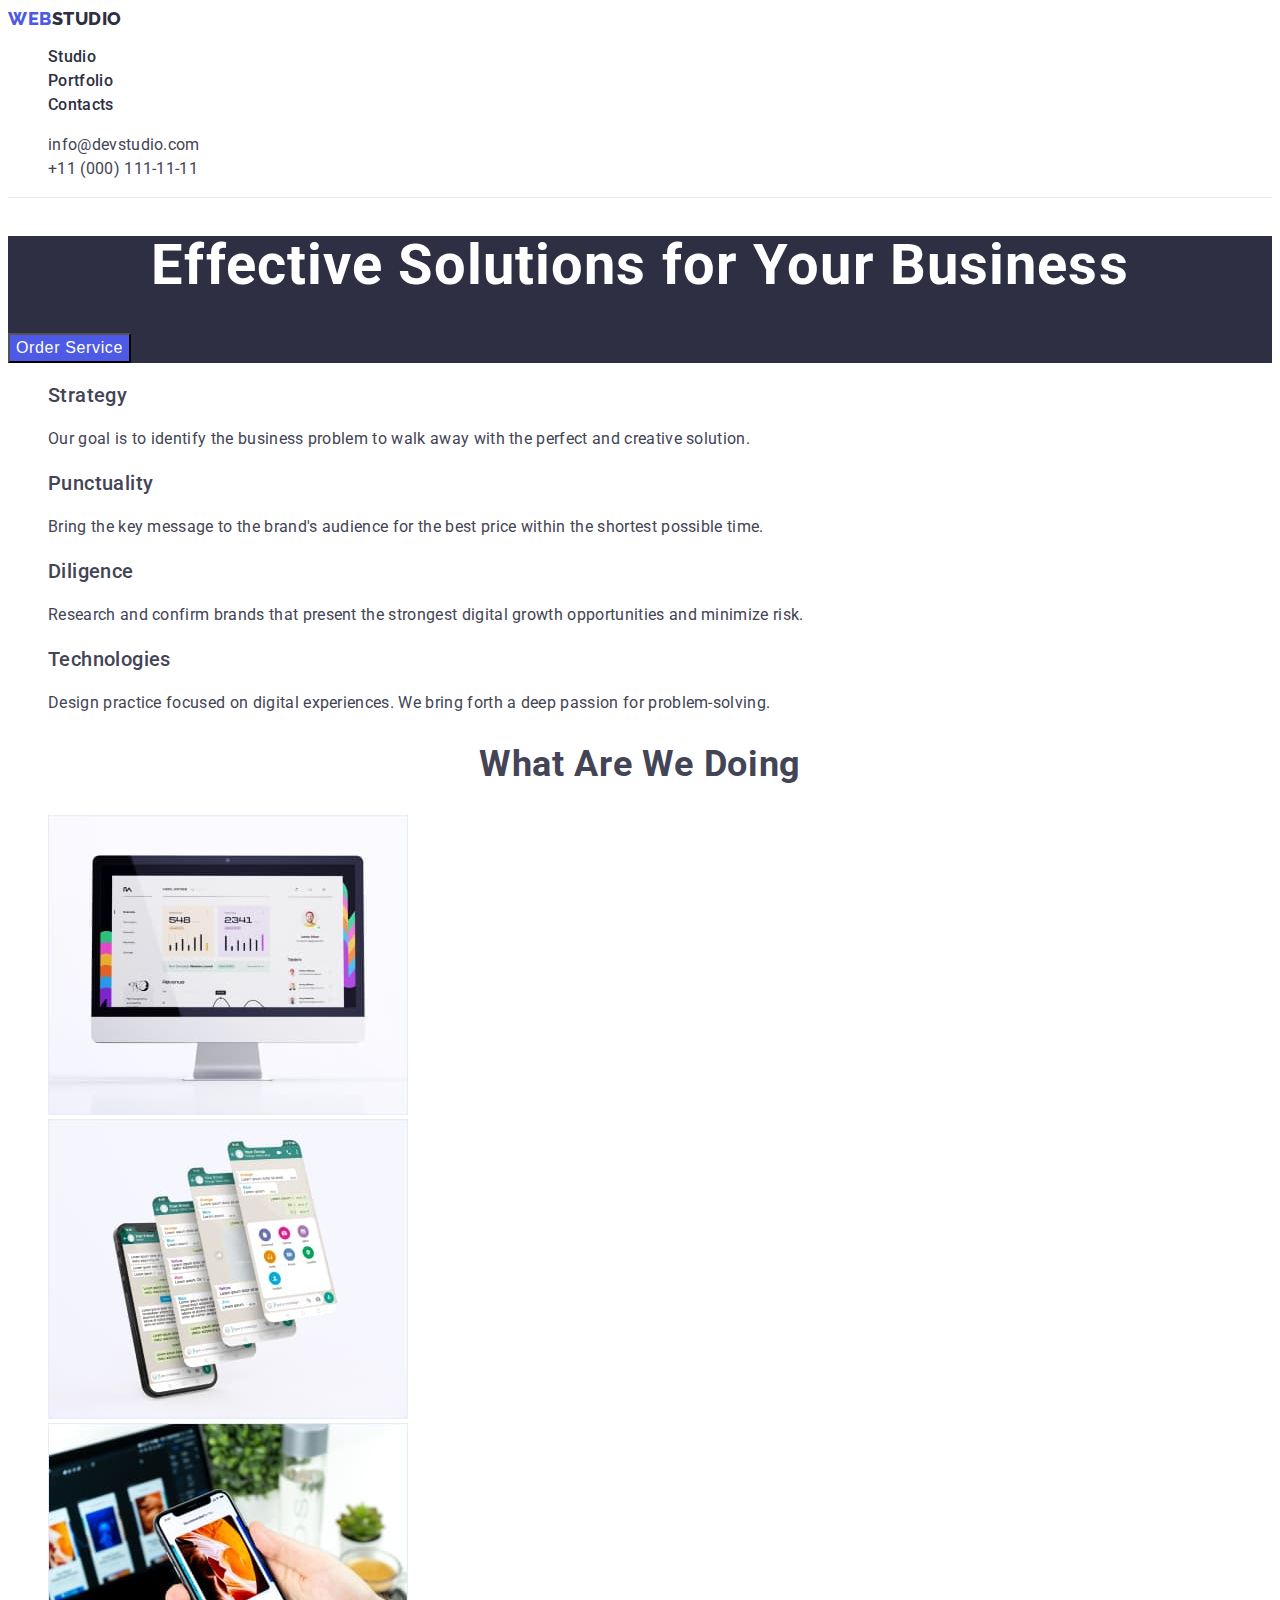
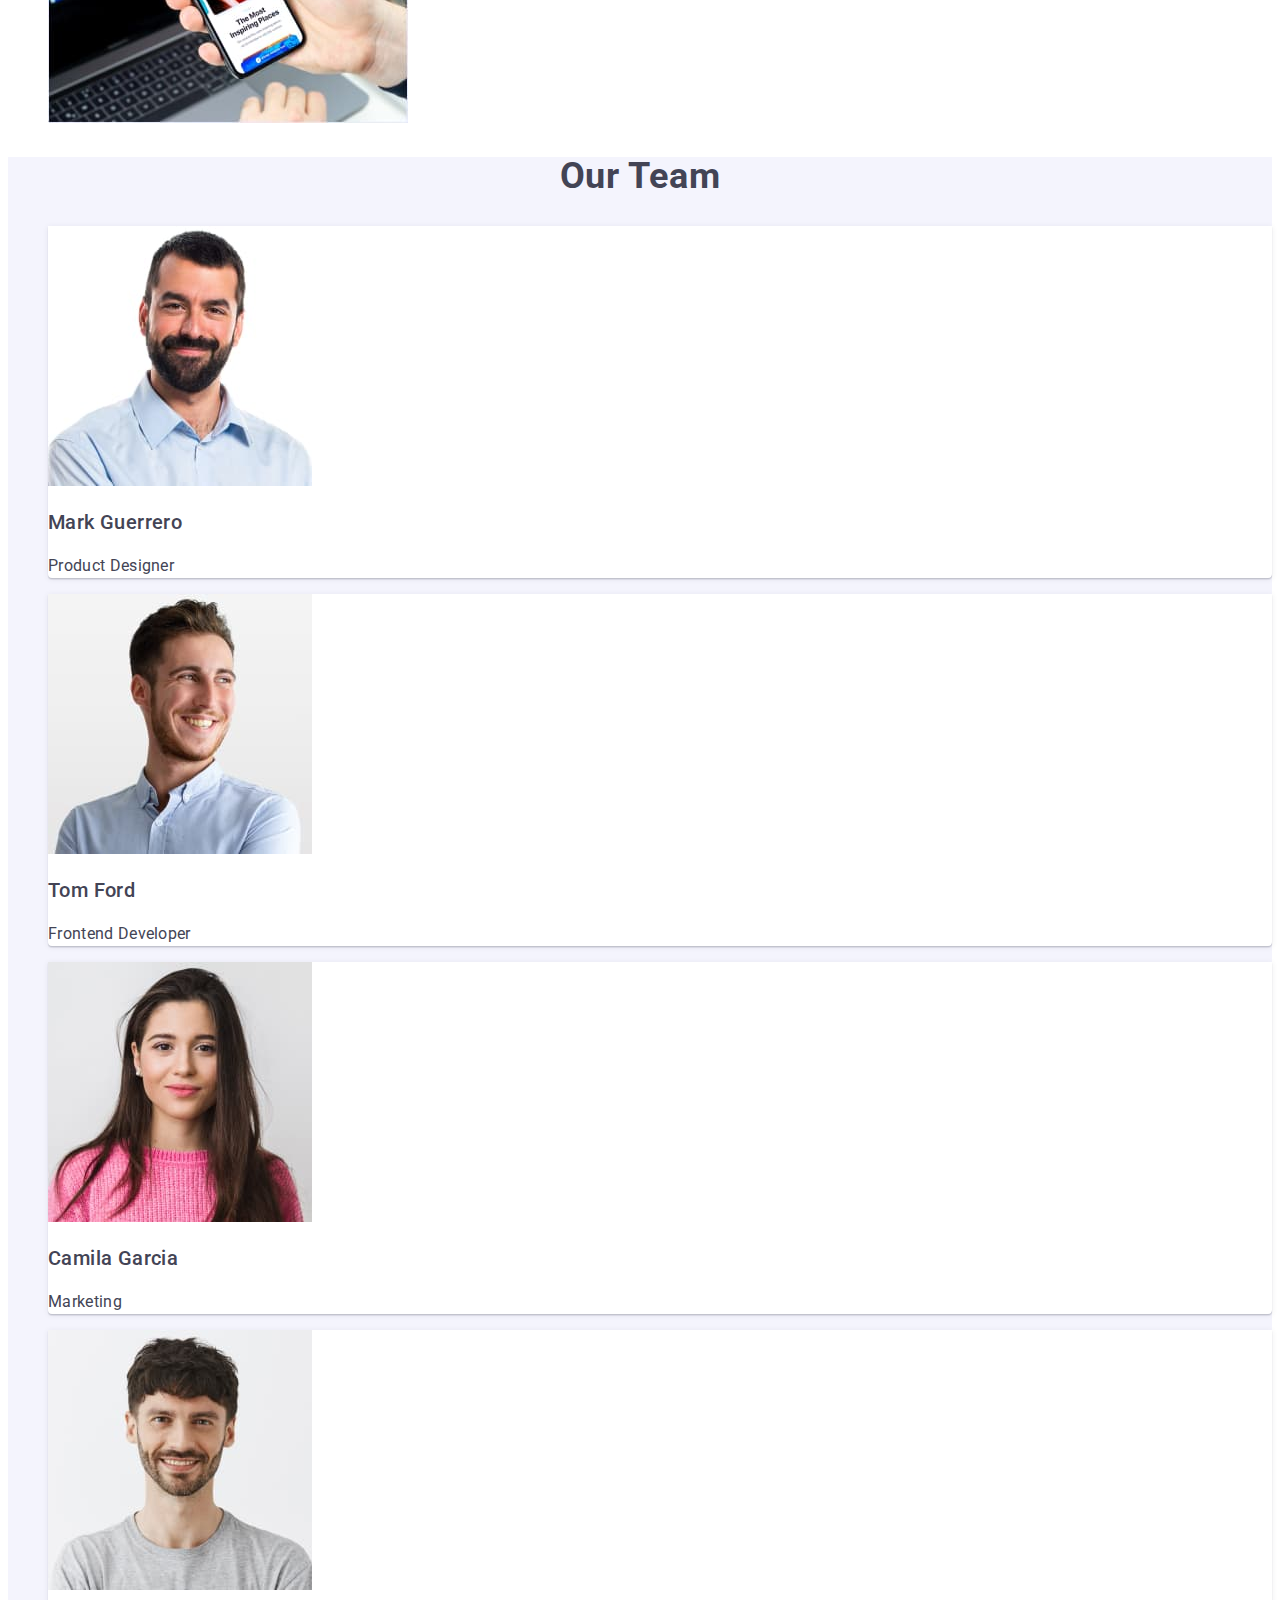
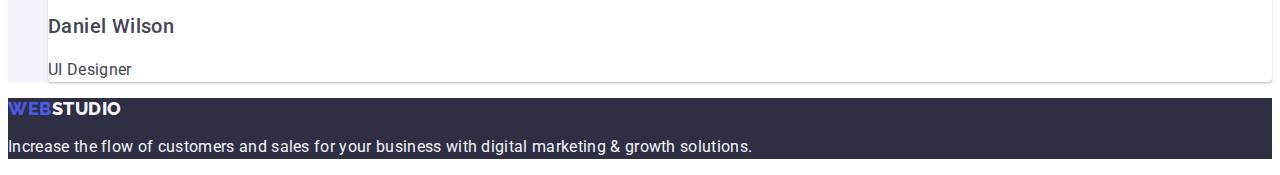
==== index.html @ ac727bb4 "index.html" ====
<!DOCTYPE html>
<html lang="en">
  <head>
    <meta charset="UTF-8" />
    <meta http-equiv="X-UA-Compatible" content="IE=edge" />
    <meta name="viewport" content="width=device-width, initial-scale=1.0" />
    <title>WebStudio</title>
    <link rel="preconnect" href="https://fonts.googleapis.com" />
    <link rel="preconnect" href="https://fonts.gstatic.com" crossorigin />
    <link
      href="https://fonts.googleapis.com/css2?family=Raleway:wght@800&family=Roboto:wght@400;500;700&display=swap"
      rel="stylesheet"
    />
    <link rel="stylesheet" href="./css/styles.css" />
  </head>
  <body>
    <!--Header section-->
    <header class="page-header">
      <nav>
        <a class="logo-link" href="./index.html"
          >Web<span class="logo-dark">Studio</span></a
        >
        <ul class="list">
          <li><a class="link" href="./index.html">Studio</a></li>
          <li><a class="link" href="./portfolio.html">Portfolio</a></li>
          <li><a class="link link-contacts" href="">Contacts</a></li>
        </ul>
      </nav>
      <address class="adr">
        <ul class="list">
          <li>
            <a class="link-cnt email" href="mailto:info@devstudio.com"
              >info@devstudio.com</a
            >
          </li>

          <li>
            <a class="link-cnt" href="tel:+110001111111">+11 (000) 111-11-11</a>
          </li>
        </ul>
      </address>
    </header>

    <main>
      <!--Section1-->

      <section class="hero-image">
        <h1 class="hero-txt">Effective Solutions for Your Business</h1>
        <button class="button-txt" type="button">Order Service</button>
      </section>

      <!--Section2-->
      <section>
        <h2 class="hero-txt" hidden>Заголовок</h2>
        <ul class="list">
          <li>
            <h3 class="title">Strategy</h3>
            <p class="title-txt">
              Our goal is to identify the business problem to walk away with the
              perfect and creative solution.
            </p>
          </li>

          <li>
            <h3 class="title">Punctuality</h3>
            <p class="title-txt">
              Bring the key message to the brand's audience for the best price
              within the shortest possible time.
            </p>
          </li>
          <li>
            <h3 class="title">Diligence</h3>
            <p class="title-txt">
              Research and confirm brands that present the strongest digital
              growth opportunities and minimize risk.
            </p>
          </li>
          <li>
            <h3 class="title">Technologies</h3>
            <p class="title-txt">
              Design practice focused on digital experiences. We bring forth a
              deep passion for problem-solving.
            </p>
          </li>
        </ul>
      </section>

      <!--Section3-->
      <section>
        <h2 class="work">What are we doing</h2>
        <ul class="list">
          <li>
            <img
              src="./images/MCimage1.jpg"
              alt="img1"
              width="360"
              height="300"
            />
          </li>
          <li>
            <img
              src="./images/MCimg2.jpg"
              alt="img2"
              width="360"
              height="300"
            />
          </li>
          <li>
            <img
              src="./images/MCimg3.jpg"
              alt="img3"
              width="360"
              height="300"
            />
          </li>
        </ul>
      </section>
      <!--Section4-->
      <section class="team">
        <h2 class="work">Our Team</h2>
        <ul class="list">
          <li class="card">
            <img
              src="./images/imgMark.jpg"
              alt="Mark"
              width="264"
              height="260"
            />
            <h3 class="title">Mark Guerrero</h3>
            <p class="title-txt">Product Designer</p>
          </li>
          <li class="card">
            <img src="./images/imgTom.jpg" alt="Tom" width="264" height="260" />
            <h3 class="title">Tom Ford</h3>
            <p class="title-txt">Frontend Developer</p>
          </li>
          <li class="card">
            <img
              src="./images/imgCamila.jpg"
              alt="Camila"
              width="264"
              height="260"
            />
            <h3 class="title">Camila Garcia</h3>
            <p class="title-txt">Marketing</p>
          </li>
          <li class="card">
            <img
              src="./images/imgDaniel.jpg"
              alt="Daniel"
              width="264"
              height="260"
            />
            <h3 class="title">Daniel Wilson</h3>
            <p class="title-txt">UI Designer</p>
          </li>
        </ul>
      </section>
    </main>
    <!--Footer-->
    <footer class="footer">
      <a class="logo-link" href="./index.html"
        >Web<span class="logo-light">Studio</span></a
      >
      <p class="footer-txt">
        Increase the flow of customers and sales for your business with digital
        marketing & growth solutions.
      </p>
    </footer>
  </body>
</html>
---- css/styles.css ----
:root {
  --primary-font: Roboto;
  --secondary-font: Raleway;
  --iris: #4d5ae5;
  --ocean: #404bbf;
  --navy-blue: #2e2f42;
  --green: #31d0aa;
  --slate: #434455;
  --light-slate: #8e8f99;
  --cornflower: #e7e9fc;
  --cloud: #f4f4fd;
  --navy-blue-modal: #2e2f42;
  --grey: #2e2f42;
  --white: #ffffff;
  --dairy: #fcfcfc;
  --main-txt-cl: #434455;
}
/*Header*/
body {
  font-family: 'Roboto', sans-serif;
  font-style: normal;
  color: var(--main-txt-cl);
  background-color: var(--white);
}
.page-header {
  background-color: var(--white);
  border-bottom: 1px solid var(--cornflower);
}

.logo-link {
  color: var(--iris);
  font-family: var(--secondary-font), sans-serif;
  font-weight: 800;
  font-size: 18px;
  line-height: 1.17;
  display: flex;
  align-items: center;
  letter-spacing: 0.03em;
  text-transform: uppercase;
  text-decoration: none;
}
.logo-dark {
  color: var(--navy-blue);
}

.link {
  color: var(--navy-blue);
  font-weight: 500;
  font-size: 16px;
  line-height: 1.5;
  letter-spacing: 0.02em;
  text-decoration: none;
}

.link:hover {
  color: var(--ocean);
}

.link-contacts:focus {
  color: #404bbf;
}
.link-contacts:hover {
  color: var(--ocean);
}
.list {
  list-style-type: none;
}
.adr {
  font-style: normal;
}
.link-cnt {
  font-weight: 400;
  font-size: 16px;
  line-height: 1.5;
  color: var(--slate);
  letter-spacing: 0.02em;
  text-decoration: none;
}
.email:hover {
  color: var(--ocean);
}

.logo-light {
  color: var(--cloud);
}
/*Section1*/
.hero-image {
  background-color: var(--grey);
}
.hero-txt {
  font-weight: 700;
  font-size: 56px;
  line-height: 1.07;
  color: var(--white);
  text-align: center;
  letter-spacing: 0.02em;
}
.button-txt {
  cursor: pointer;
  font-weight: 500;
  font-size: 16px;
  line-height: 1.5;
  display: flex;
  align-items: center;
  letter-spacing: 0.04em;
  color: var(--white);
  background-color: var(--iris);
}
.button-txt:hover {
  background-color: var(--ocean);
}

/*Section2*/
.title {
  font-weight: 500;
  font-size: 20px;
  line-height: 1.2;
  letter-spacing: 0.02em;
}
.title-txt {
  font-weight: 400;
  font-size: 16px;
  line-height: 1.5;
  letter-spacing: 0.02em;
  color: var(--slate);
}
/*Section3*/
.work {
  font-weight: 700;
  font-size: 36px;
  line-height: 1.11;
  text-align: center;
  letter-spacing: 0.02em;
  text-transform: capitalize;
}
/*Section4*/
.team {
  background-color: var(--cloud);
}
.card {
  background-color: var(--white);

  box-shadow: 0px 1px 6px rgba(46, 47, 66, 0.08),
    0px 1px 1px rgba(46, 47, 66, 0.16), 0px 2px 1px rgba(46, 47, 66, 0.08);
  border-radius: 0px 0px 4px 4px;
}
/*Footer*/
.footer {
  background-color: var(--navy-blue);
}
.footer-txt {
  font-size: 16px;
  line-height: 1.5;

  letter-spacing: 0.02em;
  color: var(--cloud);
}

/*Portfolio*/

.filter-btn {
  color: var(--iris);
  background-color: var(--cloud);
  border-radius: 4px;
  font-weight: 500;
  font-size: 16px;
  line-height: 1.5;
  display: flex;
  align-items: center;
  text-align: center;
  letter-spacing: 0.04em;
  cursor: pointer;
}
.filter-btn:hover {
  background-color: var(--ocean);
  color: var(--white);
}
.filter-btn:focus {
  background-color: var(--ocean);
  color: var(--white);
}
.works {
  color: var(--navy-blue);
}
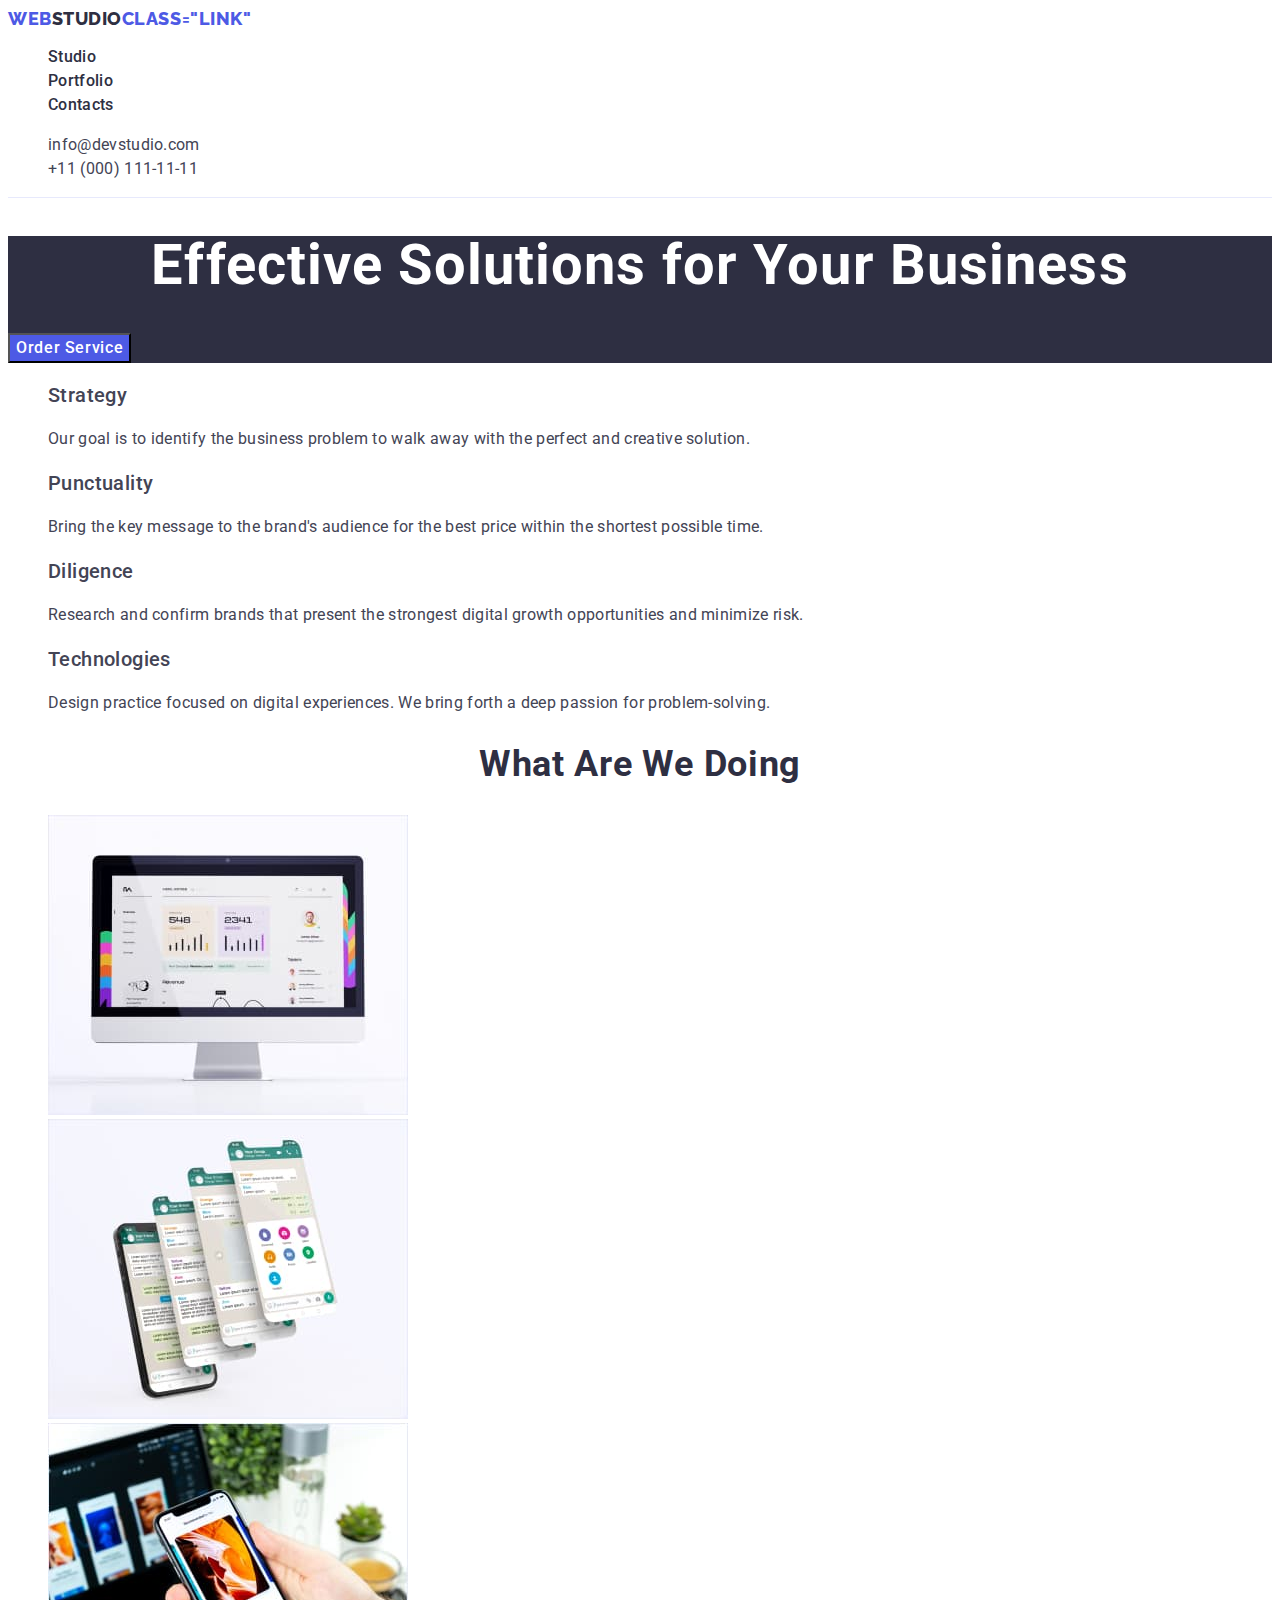
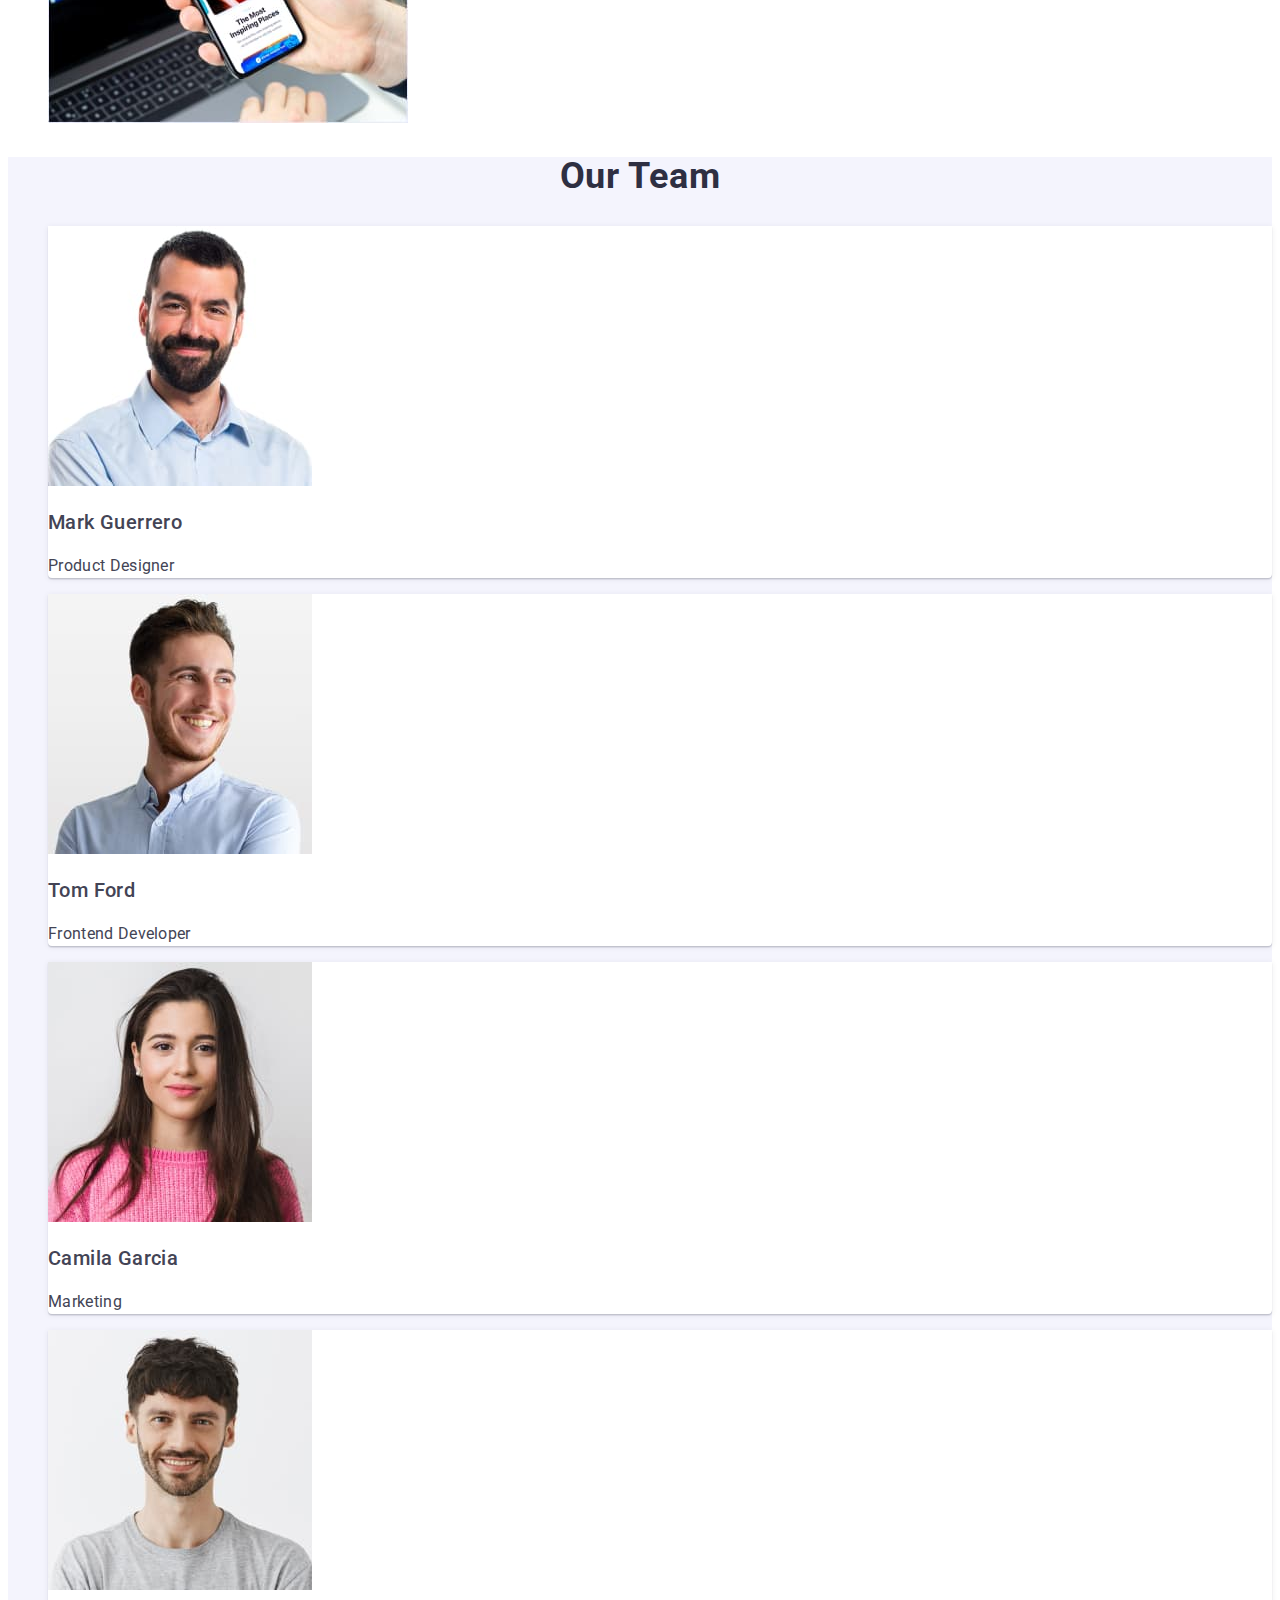
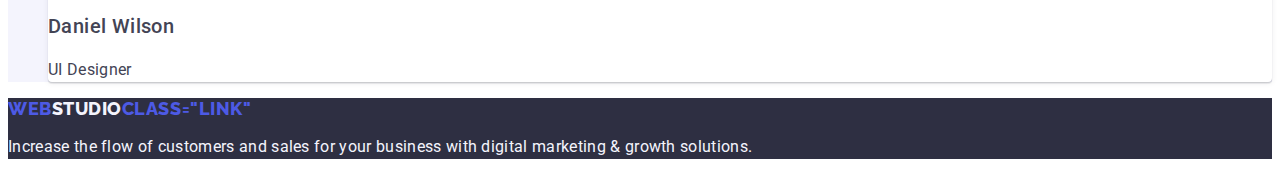
==== commit 43150a69: "index.html" ====
--- a/index.html
+++ b/index.html
@@ -18,12 +18,12 @@
     <header class="page-header">
       <nav>
         <a class="logo-link" href="./index.html"
-          >Web<span class="logo-dark">Studio</span></a
-        >
+          >Web<span class="logo-dark">Studio</span> class="link"
+        </a>
         <ul class="list">
           <li><a class="link" href="./index.html">Studio</a></li>
           <li><a class="link" href="./portfolio.html">Portfolio</a></li>
-          <li><a class="link link-contacts" href="">Contacts</a></li>
+          <li><a class="link" href="">Contacts</a></li>
         </ul>
       </nav>
       <address class="adr">
@@ -51,7 +51,7 @@
 
       <!--Section2-->
       <section>
-        <h2 class="hero-txt" hidden>Заголовок</h2>
+        <h2 class="work" hidden>Заголовок</h2>
         <ul class="list">
           <li>
             <h3 class="title">Strategy</h3>
@@ -158,10 +158,10 @@
       </section>
     </main>
     <!--Footer-->
-    <footer class="footer">
+    <footer class="ftr">
       <a class="logo-link" href="./index.html"
-        >Web<span class="logo-light">Studio</span></a
-      >
+        >Web<span class="logo-light">Studio</span> class="link"
+      </a>
       <p class="footer-txt">
         Increase the flow of customers and sales for your business with digital
         marketing & growth solutions.
--- a/css/styles.css
+++ b/css/styles.css
@@ -52,16 +52,11 @@
   text-decoration: none;
 }
 
-.link:hover {
+.link:hover,
+.link:focus {
   color: var(--ocean);
 }
 
-.link-contacts:focus {
-  color: #404bbf;
-}
-.link-contacts:hover {
-  color: var(--ocean);
-}
 .list {
   list-style-type: none;
 }
@@ -95,7 +90,9 @@
   text-align: center;
   letter-spacing: 0.02em;
 }
+
 .button-txt {
+  font-family: 'Roboto', sans-serif;
   cursor: pointer;
   font-weight: 500;
   font-size: 16px;
@@ -106,7 +103,8 @@
   color: var(--white);
   background-color: var(--iris);
 }
-.button-txt:hover {
+.button-txt:hover,
+.button-txt:focus {
   background-color: var(--ocean);
 }
 
@@ -132,6 +130,7 @@
   text-align: center;
   letter-spacing: 0.02em;
   text-transform: capitalize;
+  color: var(--navy-blue);
 }
 /*Section4*/
 .team {
@@ -145,7 +144,7 @@
   border-radius: 0px 0px 4px 4px;
 }
 /*Footer*/
-.footer {
+.ftr {
   background-color: var(--navy-blue);
 }
 .footer-txt {
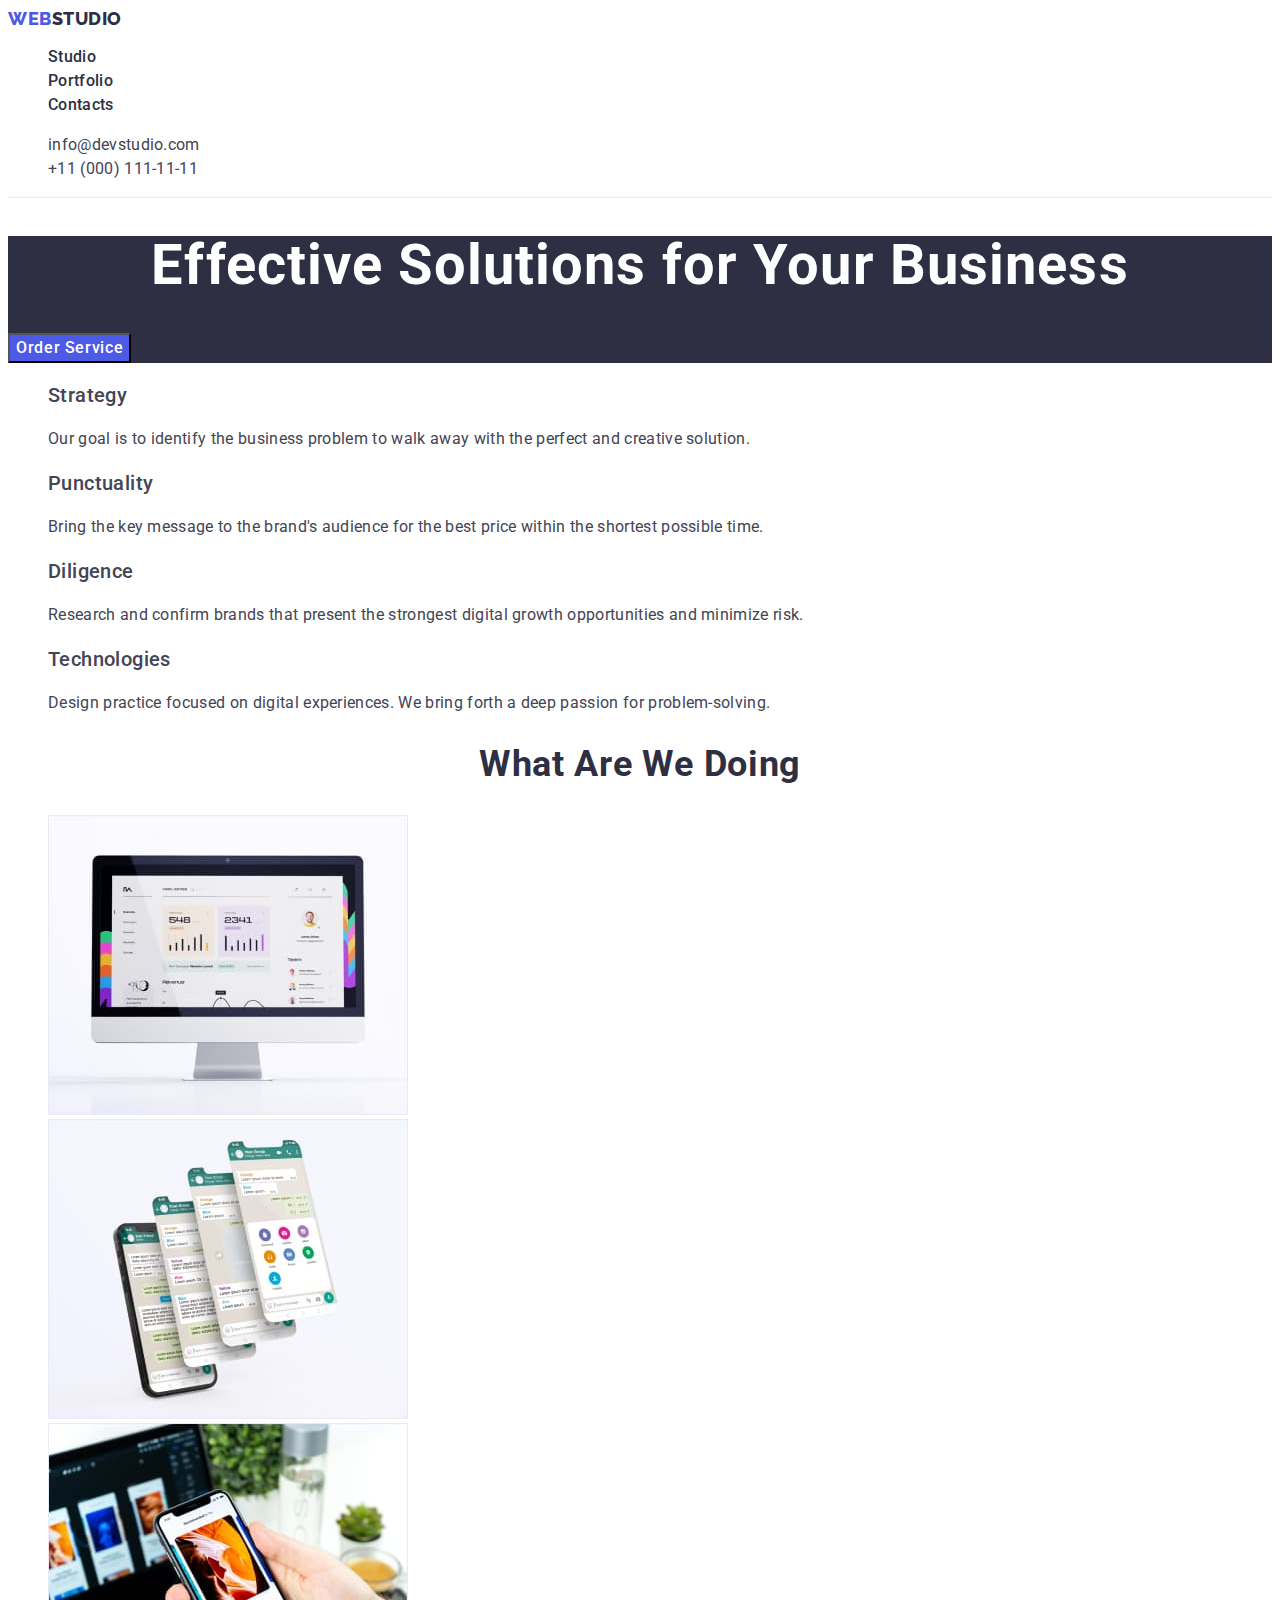
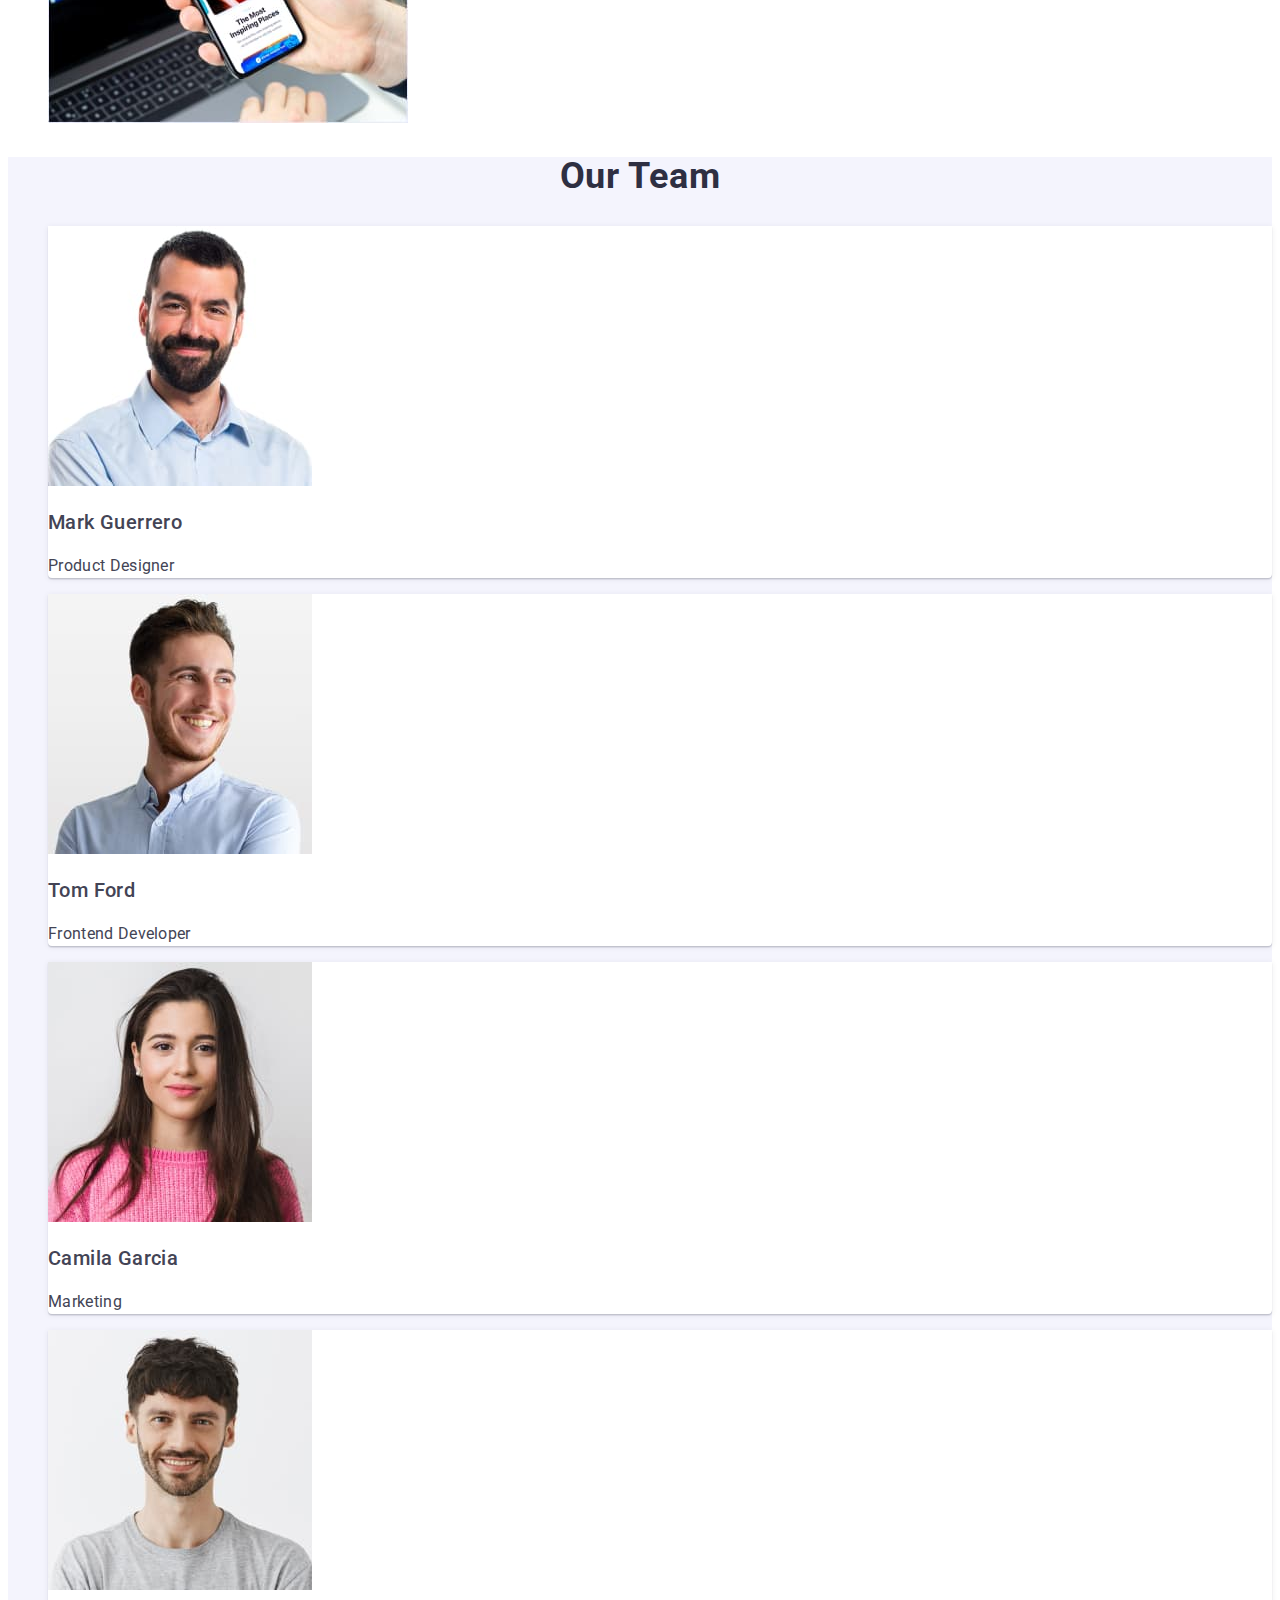
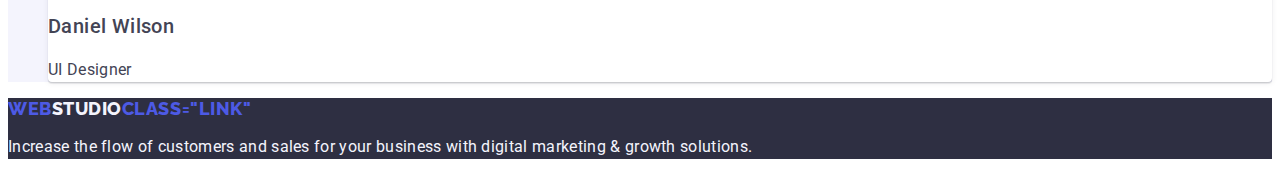
==== commit b1c011f5: "index.html" ====
--- a/index.html
+++ b/index.html
@@ -17,8 +17,8 @@
     <!--Header section-->
     <header class="page-header">
       <nav>
-        <a class="logo-link" href="./index.html"
-          >Web<span class="logo-dark">Studio</span> class="link"
+        <a class="logo-link" class="link" href="./index.html"
+          >Web<span class="logo-dark">Studio</span>
         </a>
         <ul class="list">
           <li><a class="link" href="./index.html">Studio</a></li>
@@ -159,7 +159,7 @@
     </main>
     <!--Footer-->
     <footer class="ftr">
-      <a class="logo-link" href="./index.html"
+      <a class="logo-link" class="link" href="./index.html"
         >Web<span class="logo-light">Studio</span> class="link"
       </a>
       <p class="footer-txt">
--- a/css/styles.css
+++ b/css/styles.css
@@ -1,5 +1,5 @@
 :root {
-  --primary-font: Roboto;
+  --primary-font: Roboto, sans-serif;
   --secondary-font: Raleway;
   --iris: #4d5ae5;
   --ocean: #404bbf;
@@ -17,7 +17,7 @@
 }
 /*Header*/
 body {
-  font-family: 'Roboto', sans-serif;
+  font-family: var(--primary-font);
   font-style: normal;
   color: var(--main-txt-cl);
   background-color: var(--white);
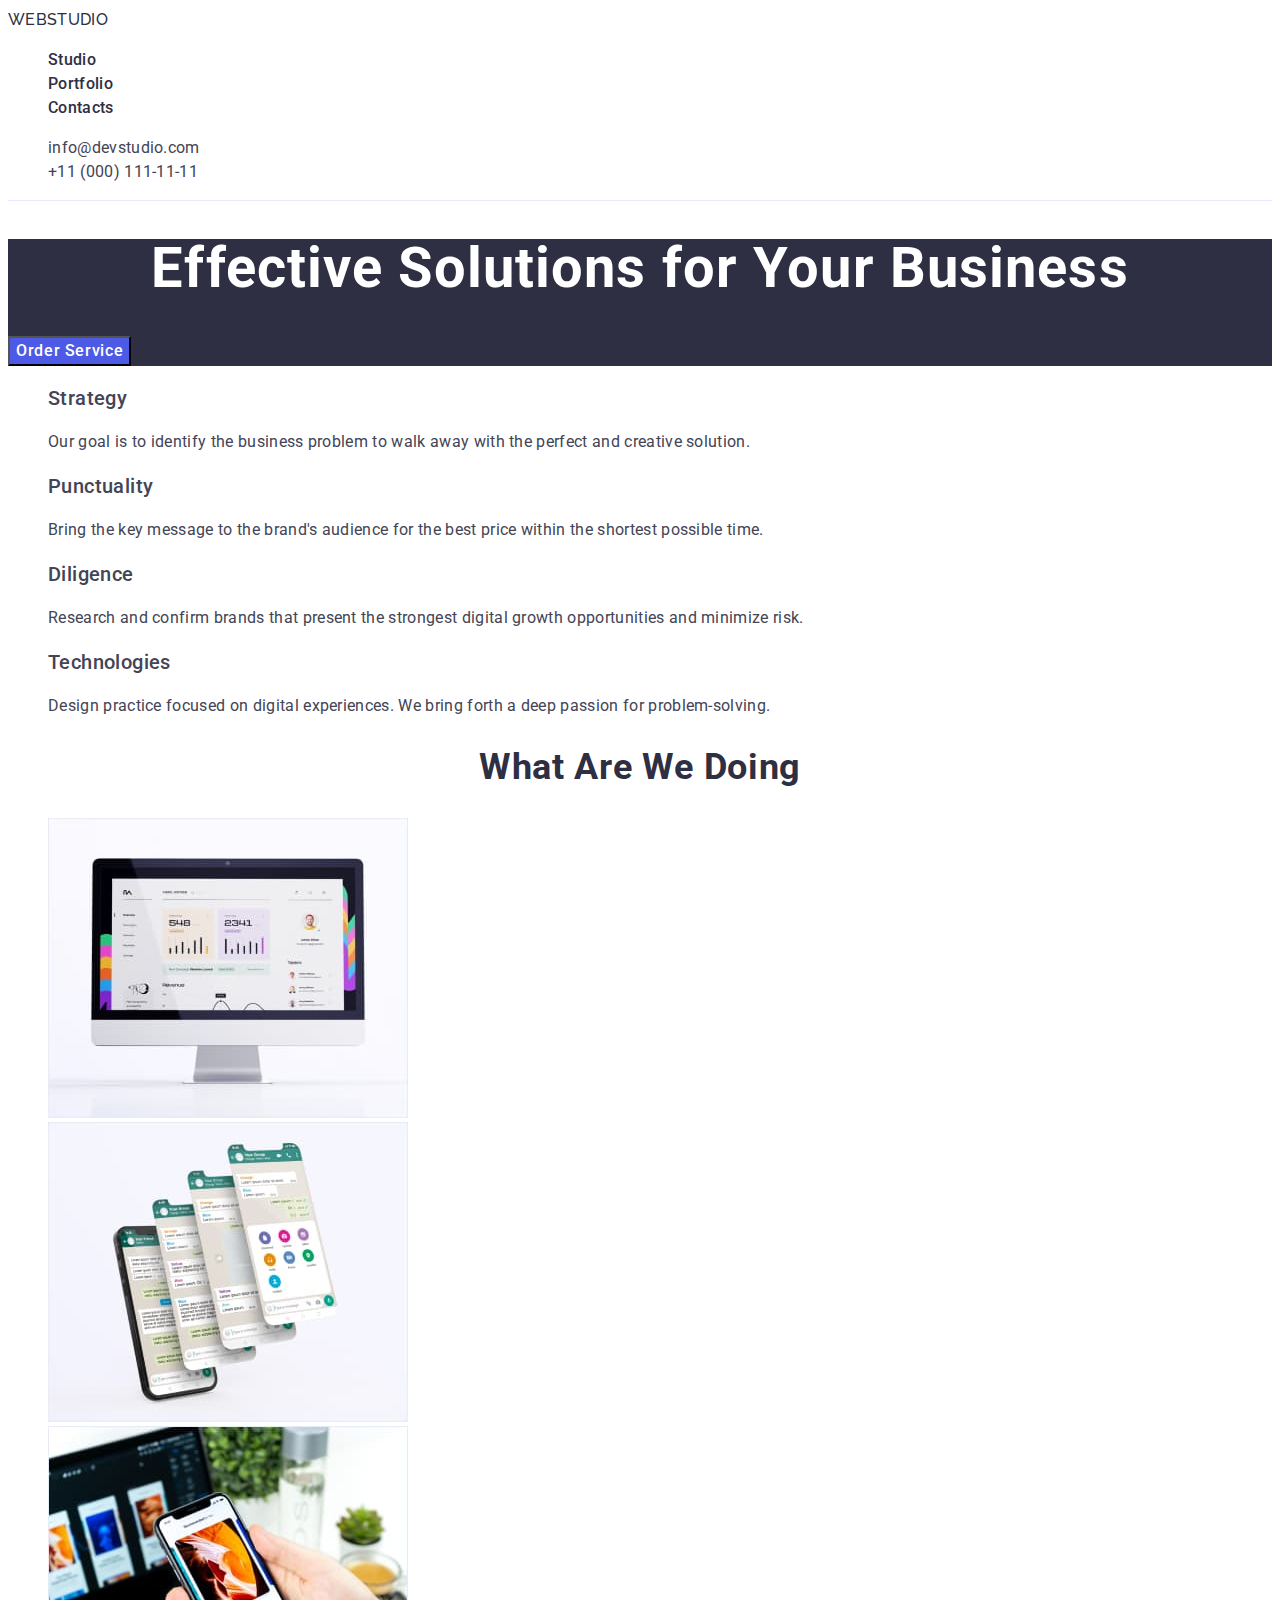
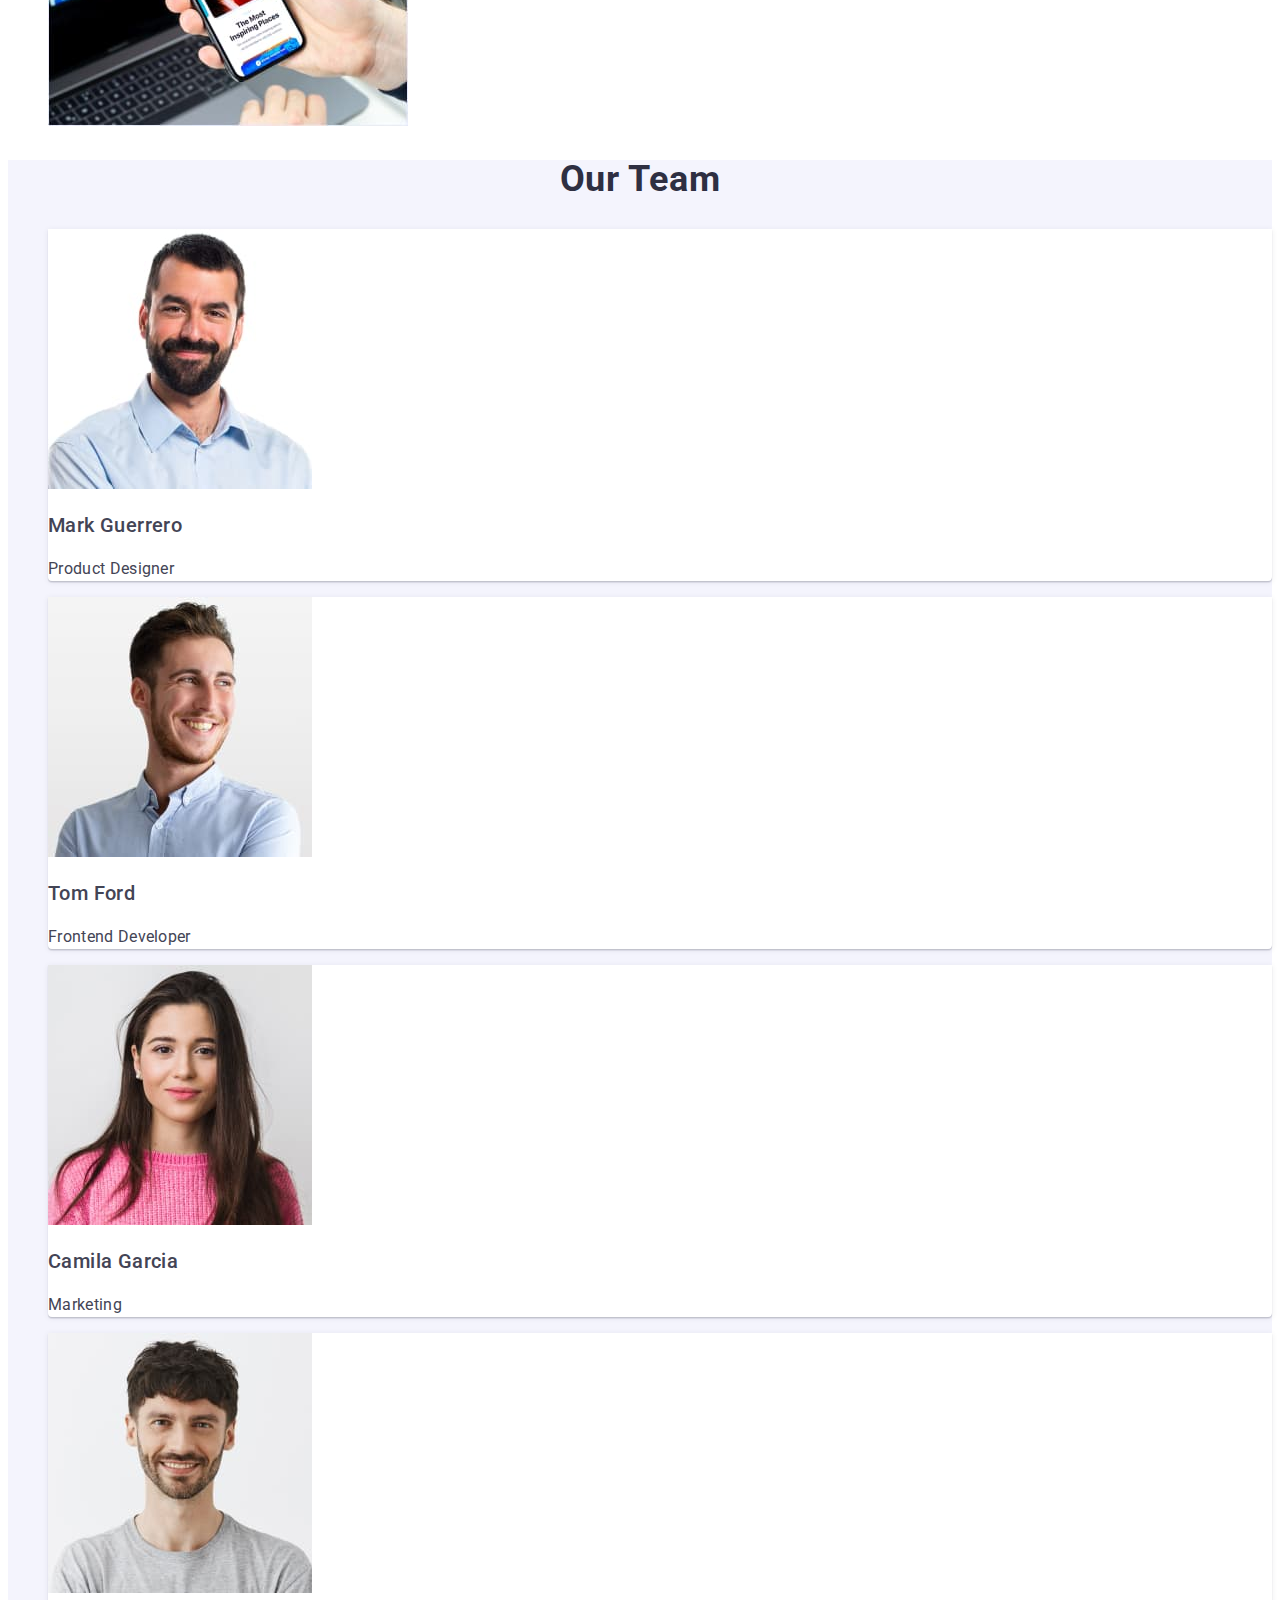
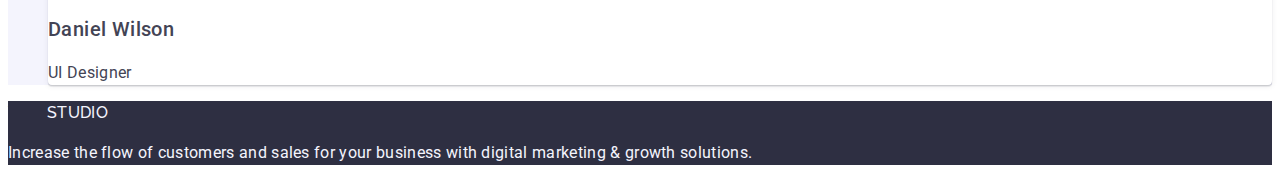
==== commit 907f06ab: "index.html" ====
--- a/index.html
+++ b/index.html
@@ -17,7 +17,7 @@
     <!--Header section-->
     <header class="page-header">
       <nav>
-        <a class="logo-link" class="link" href="./index.html"
+        <a class="logo-link link" href="./index.html"
           >Web<span class="logo-dark">Studio</span>
         </a>
         <ul class="list">
@@ -159,7 +159,7 @@
     </main>
     <!--Footer-->
     <footer class="ftr">
-      <a class="logo-link" class="link" href="./index.html"
+      <a class="logo-link link" href="./index.html"
         >Web<span class="logo-light">Studio</span> class="link"
       </a>
       <p class="footer-txt">
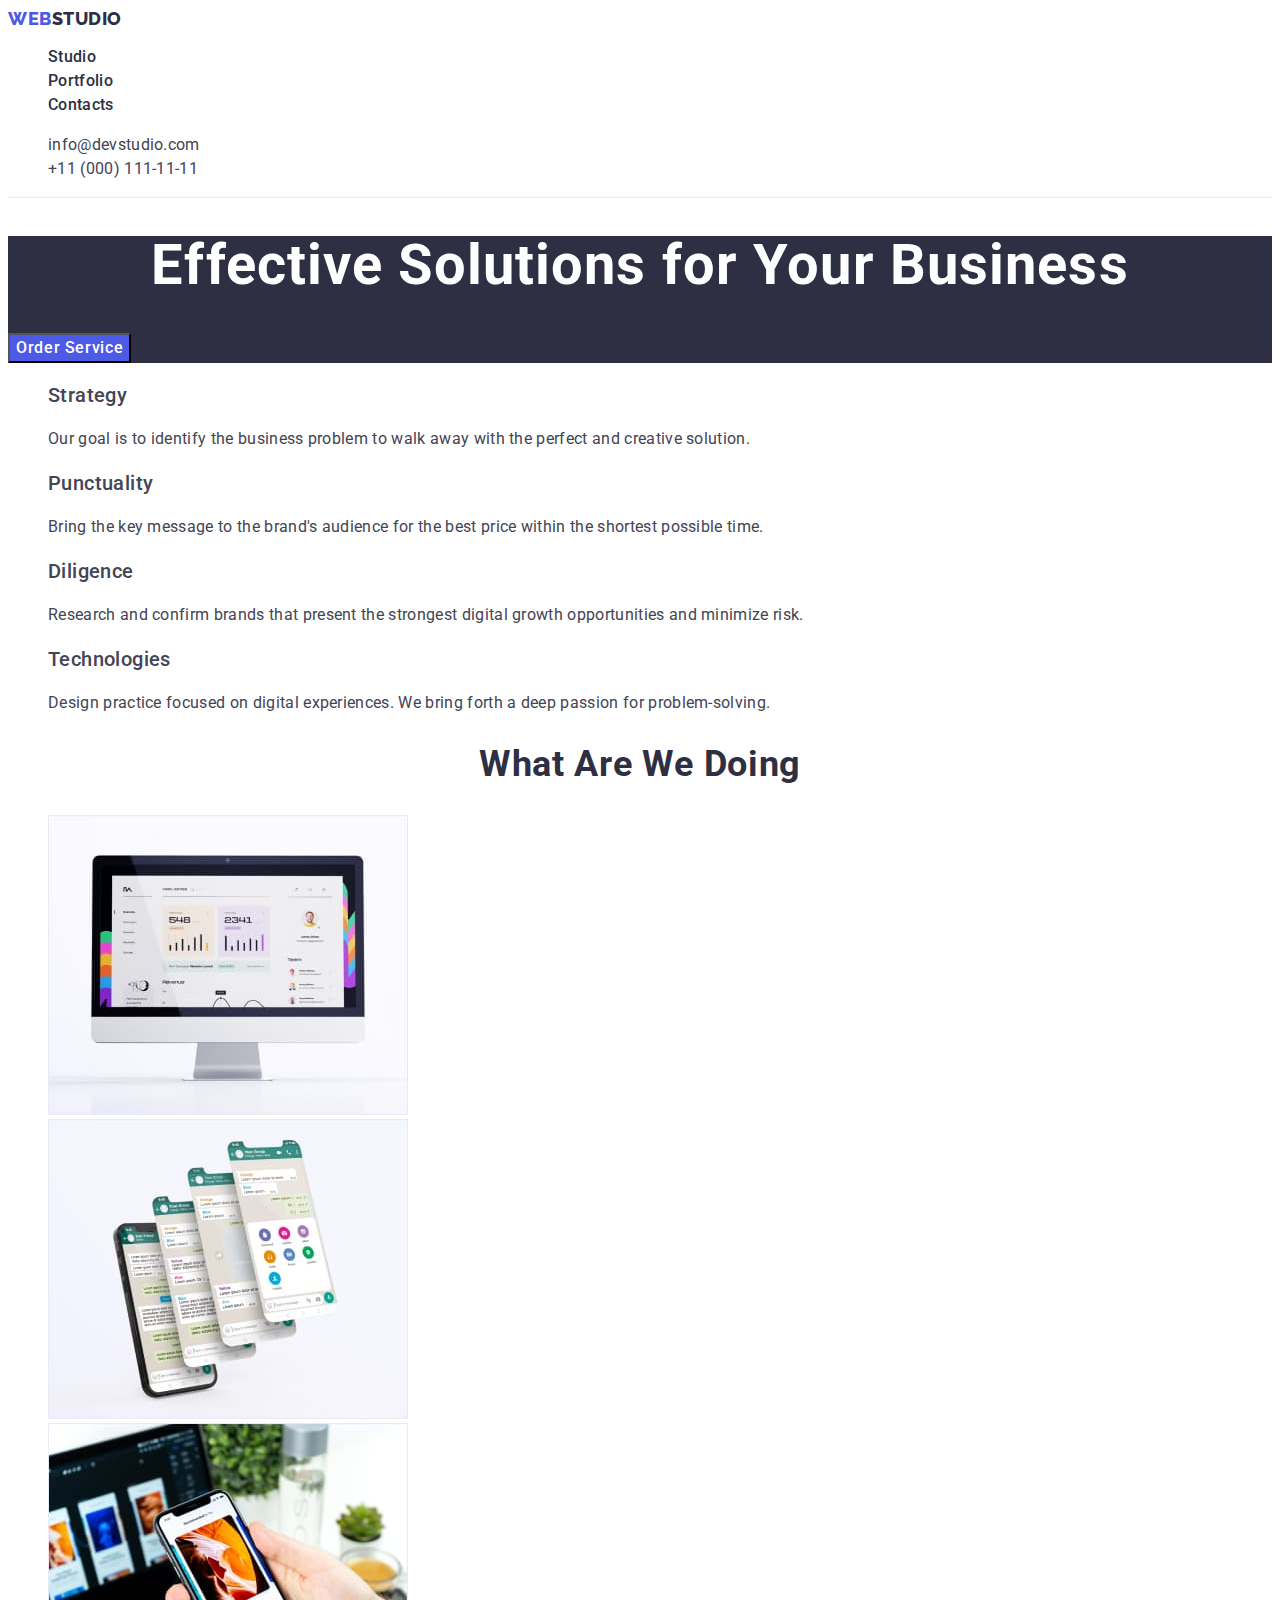
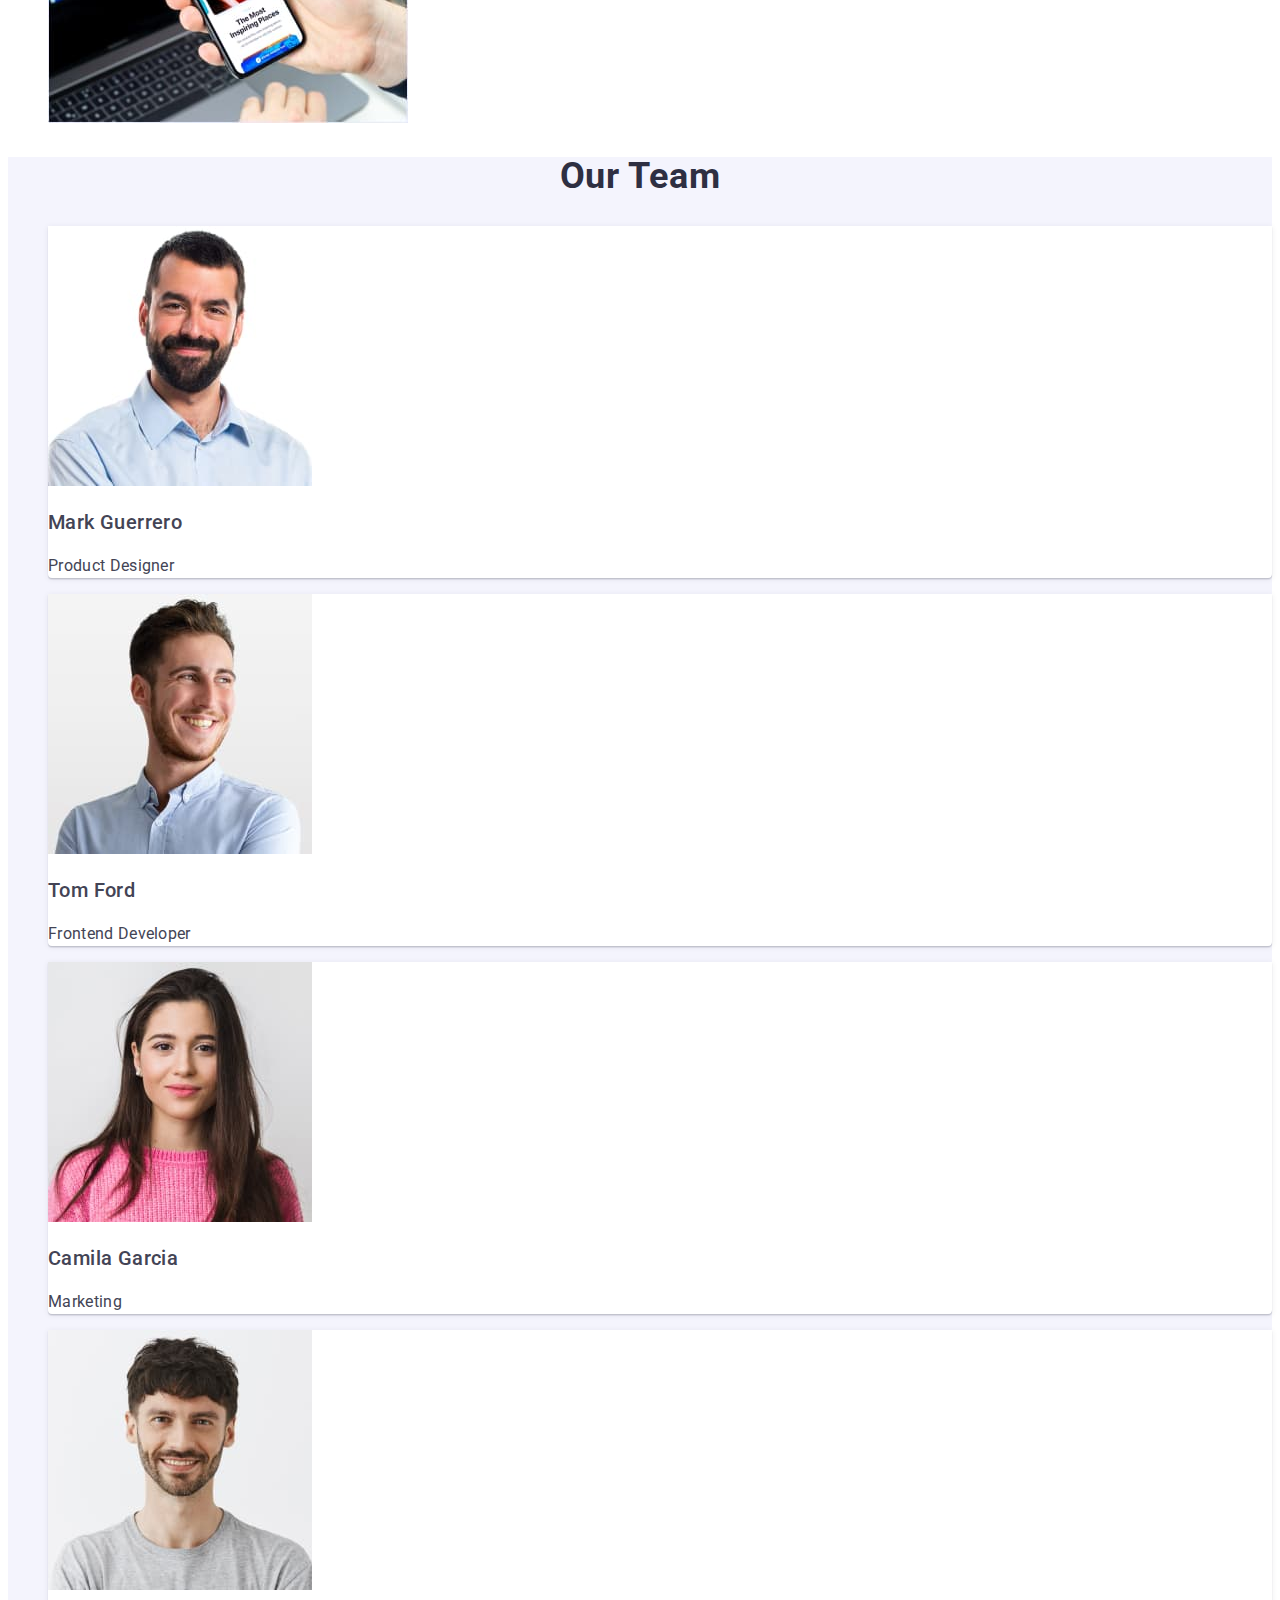
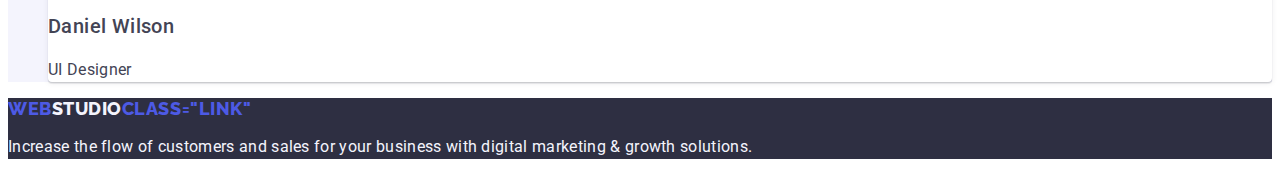
==== commit 7f09a911: "index.html" ====
--- a/index.html
+++ b/index.html
@@ -17,7 +17,7 @@
     <!--Header section-->
     <header class="page-header">
       <nav>
-        <a class="logo-link link" href="./index.html"
+        <a class="logo-link" href="./index.html"
           >Web<span class="logo-dark">Studio</span>
         </a>
         <ul class="list">
@@ -159,7 +159,7 @@
     </main>
     <!--Footer-->
     <footer class="ftr">
-      <a class="logo-link link" href="./index.html"
+      <a class="logo-link" href="./index.html"
         >Web<span class="logo-light">Studio</span> class="link"
       </a>
       <p class="footer-txt">
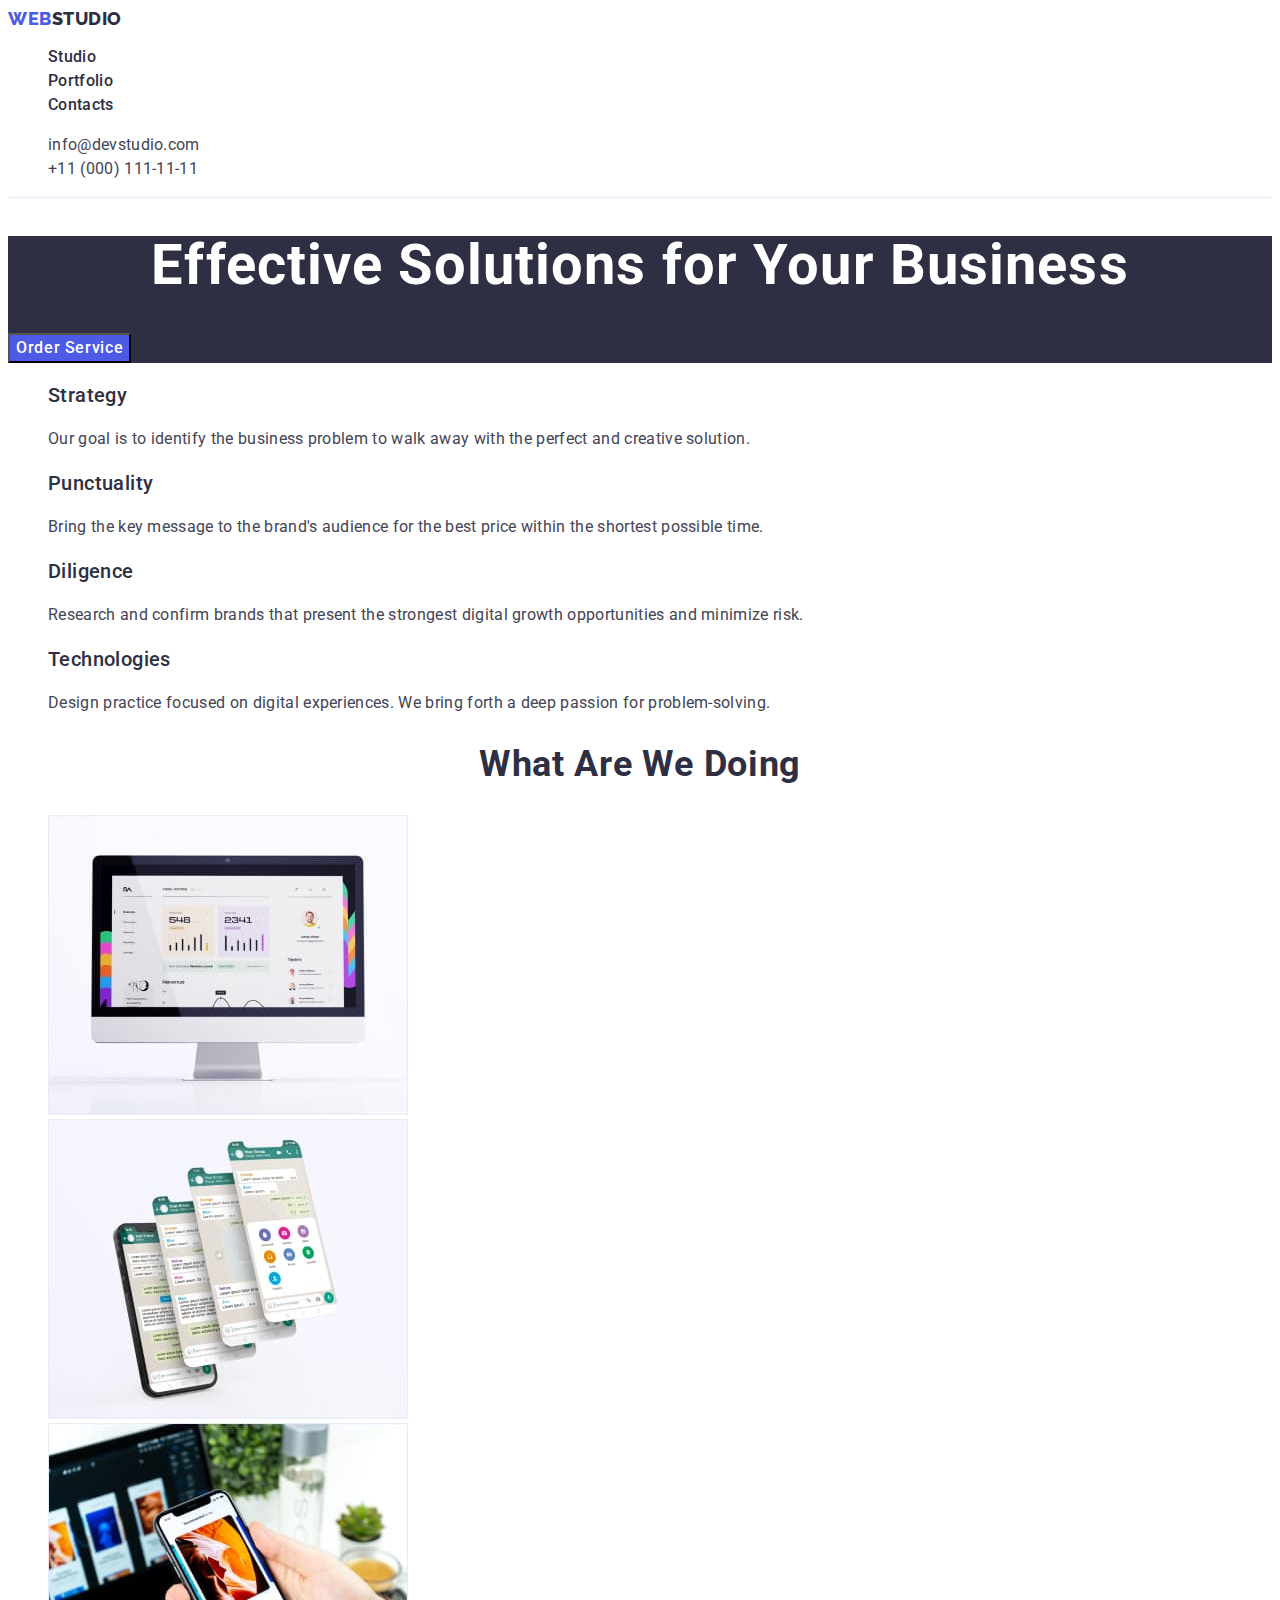
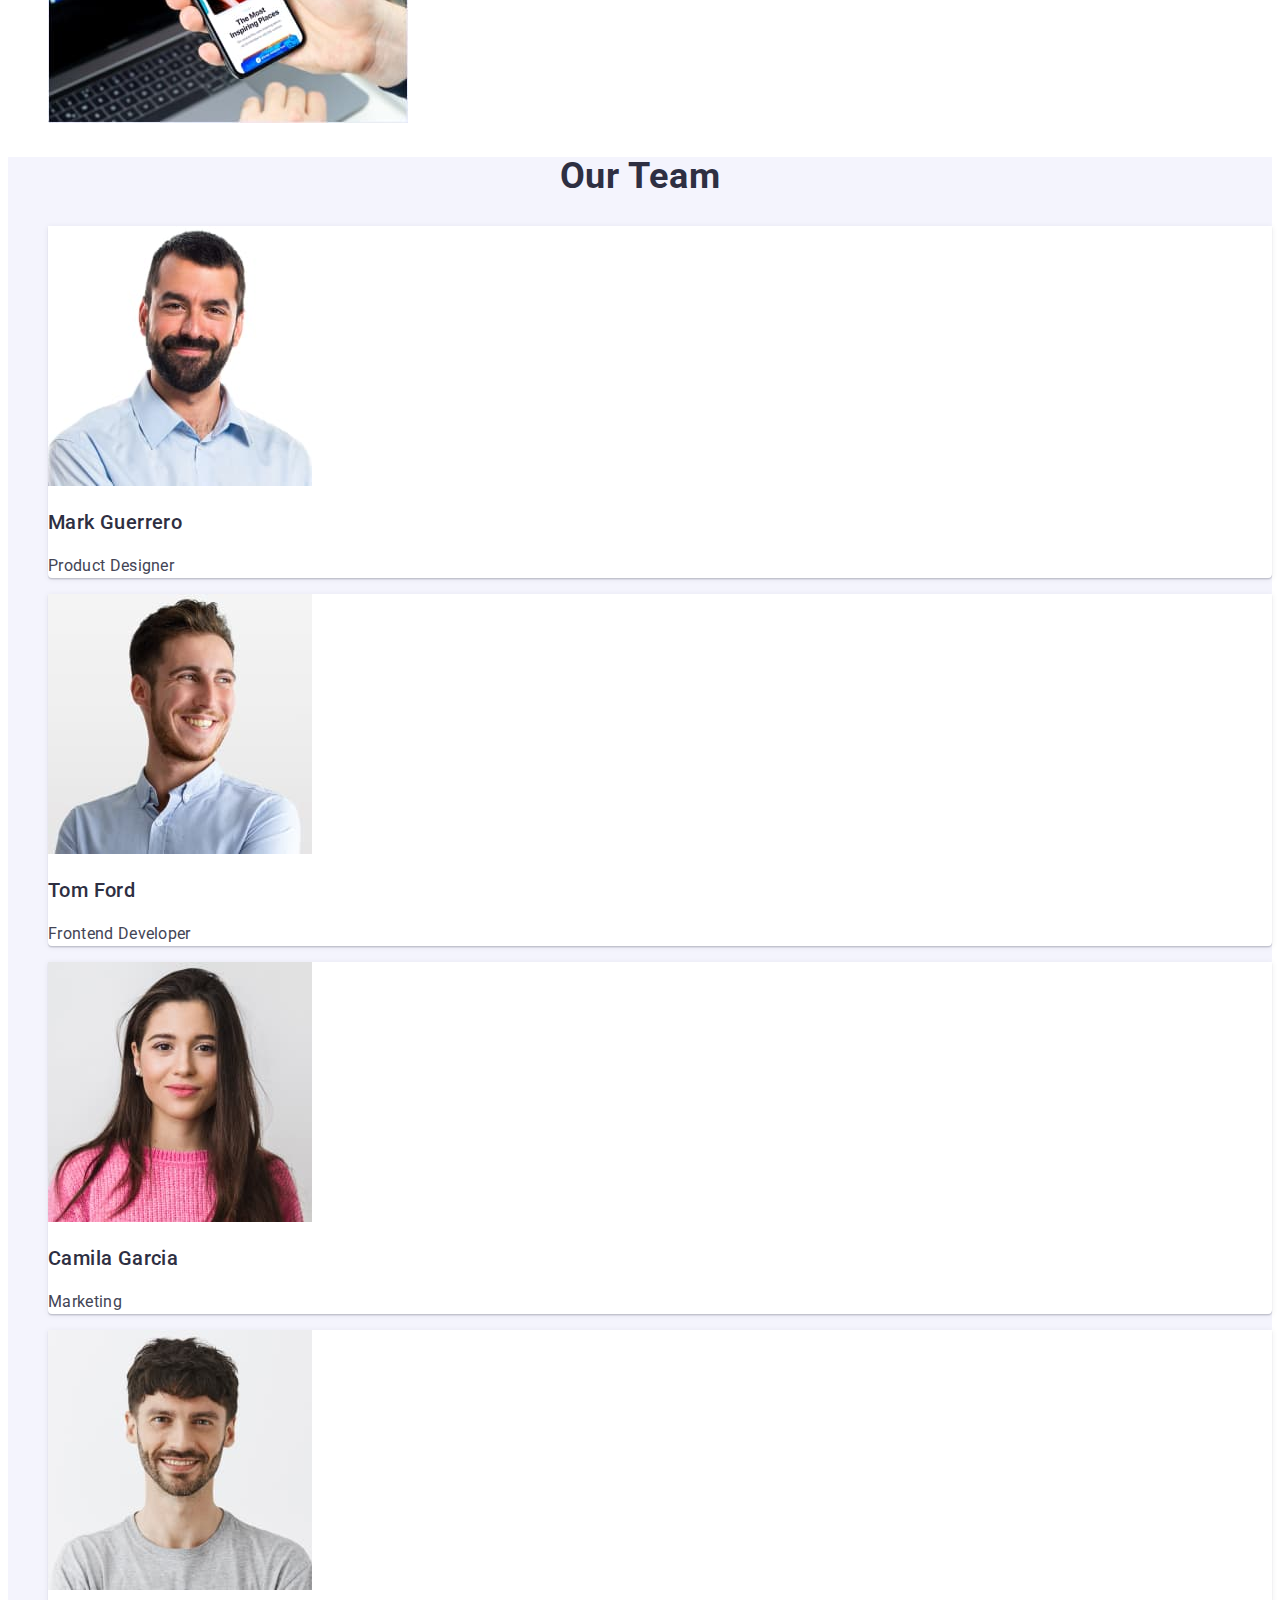
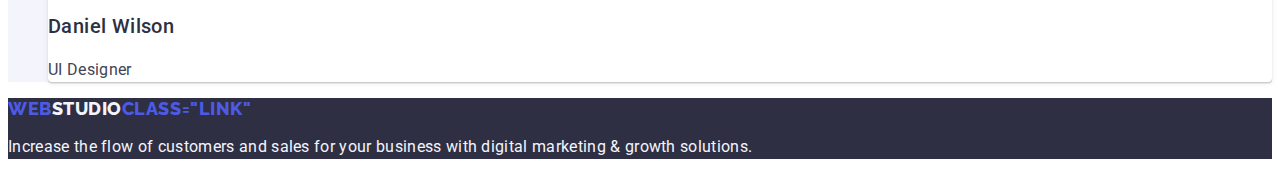
==== commit d83cf616: "index.html" ====
--- a/index.html
+++ b/index.html
@@ -17,25 +17,29 @@
     <!--Header section-->
     <header class="page-header">
       <nav>
-        <a class="logo-link" href="./index.html"
+        <a class="logo-link link" href="./index.html"
           >Web<span class="logo-dark">Studio</span>
         </a>
         <ul class="list">
-          <li><a class="link" href="./index.html">Studio</a></li>
-          <li><a class="link" href="./portfolio.html">Portfolio</a></li>
-          <li><a class="link" href="">Contacts</a></li>
+          <li><a class="link-list link" href="./index.html">Studio</a></li>
+          <li>
+            <a class="link-list link" href="./portfolio.html">Portfolio</a>
+          </li>
+          <li><a class="link-list link" href="">Contacts</a></li>
         </ul>
       </nav>
       <address class="adr">
         <ul class="list">
           <li>
-            <a class="link-cnt email" href="mailto:info@devstudio.com"
+            <a class="link-cnt email link" href="mailto:info@devstudio.com"
               >info@devstudio.com</a
             >
           </li>
 
           <li>
-            <a class="link-cnt" href="tel:+110001111111">+11 (000) 111-11-11</a>
+            <a class="link-cnt email link" href="tel:+110001111111"
+              >+11 (000) 111-11-11</a
+            >
           </li>
         </ul>
       </address>
@@ -159,7 +163,7 @@
     </main>
     <!--Footer-->
     <footer class="ftr">
-      <a class="logo-link" href="./index.html"
+      <a class="logo-link link" href="./index.html"
         >Web<span class="logo-light">Studio</span> class="link"
       </a>
       <p class="footer-txt">
--- a/css/styles.css
+++ b/css/styles.css
@@ -1,5 +1,5 @@
 :root {
-  --primary-font: Roboto, sans-serif;
+  --primary-font: Roboto;
   --secondary-font: Raleway;
   --iris: #4d5ae5;
   --ocean: #404bbf;
@@ -17,7 +17,7 @@
 }
 /*Header*/
 body {
-  font-family: var(--primary-font);
+  font-family: var(--primary-font), sans-serif;
   font-style: normal;
   color: var(--main-txt-cl);
   background-color: var(--white);
@@ -42,8 +42,10 @@
 .logo-dark {
   color: var(--navy-blue);
 }
-
 .link {
+  text-decoration: none;
+}
+.link-list {
   color: var(--navy-blue);
   font-weight: 500;
   font-size: 16px;
@@ -52,9 +54,11 @@
   text-decoration: none;
 }
 
-.link:hover,
+.link:hover {
+  color: var(--ocean);
+}
 .link:focus {
-  color: var(--ocean);
+  color: #404bbf;
 }
 
 .list {
@@ -114,6 +118,7 @@
   font-size: 20px;
   line-height: 1.2;
   letter-spacing: 0.02em;
+  color: var(--grey);
 }
 .title-txt {
   font-weight: 400;
@@ -130,7 +135,7 @@
   text-align: center;
   letter-spacing: 0.02em;
   text-transform: capitalize;
-  color: var(--navy-blue);
+  color: var(--grey);
 }
 /*Section4*/
 .team {
@@ -158,6 +163,7 @@
 /*Portfolio*/
 
 .filter-btn {
+  font-family: var(--primary-font), sans-serif;
   color: var(--iris);
   background-color: var(--cloud);
   border-radius: 4px;
